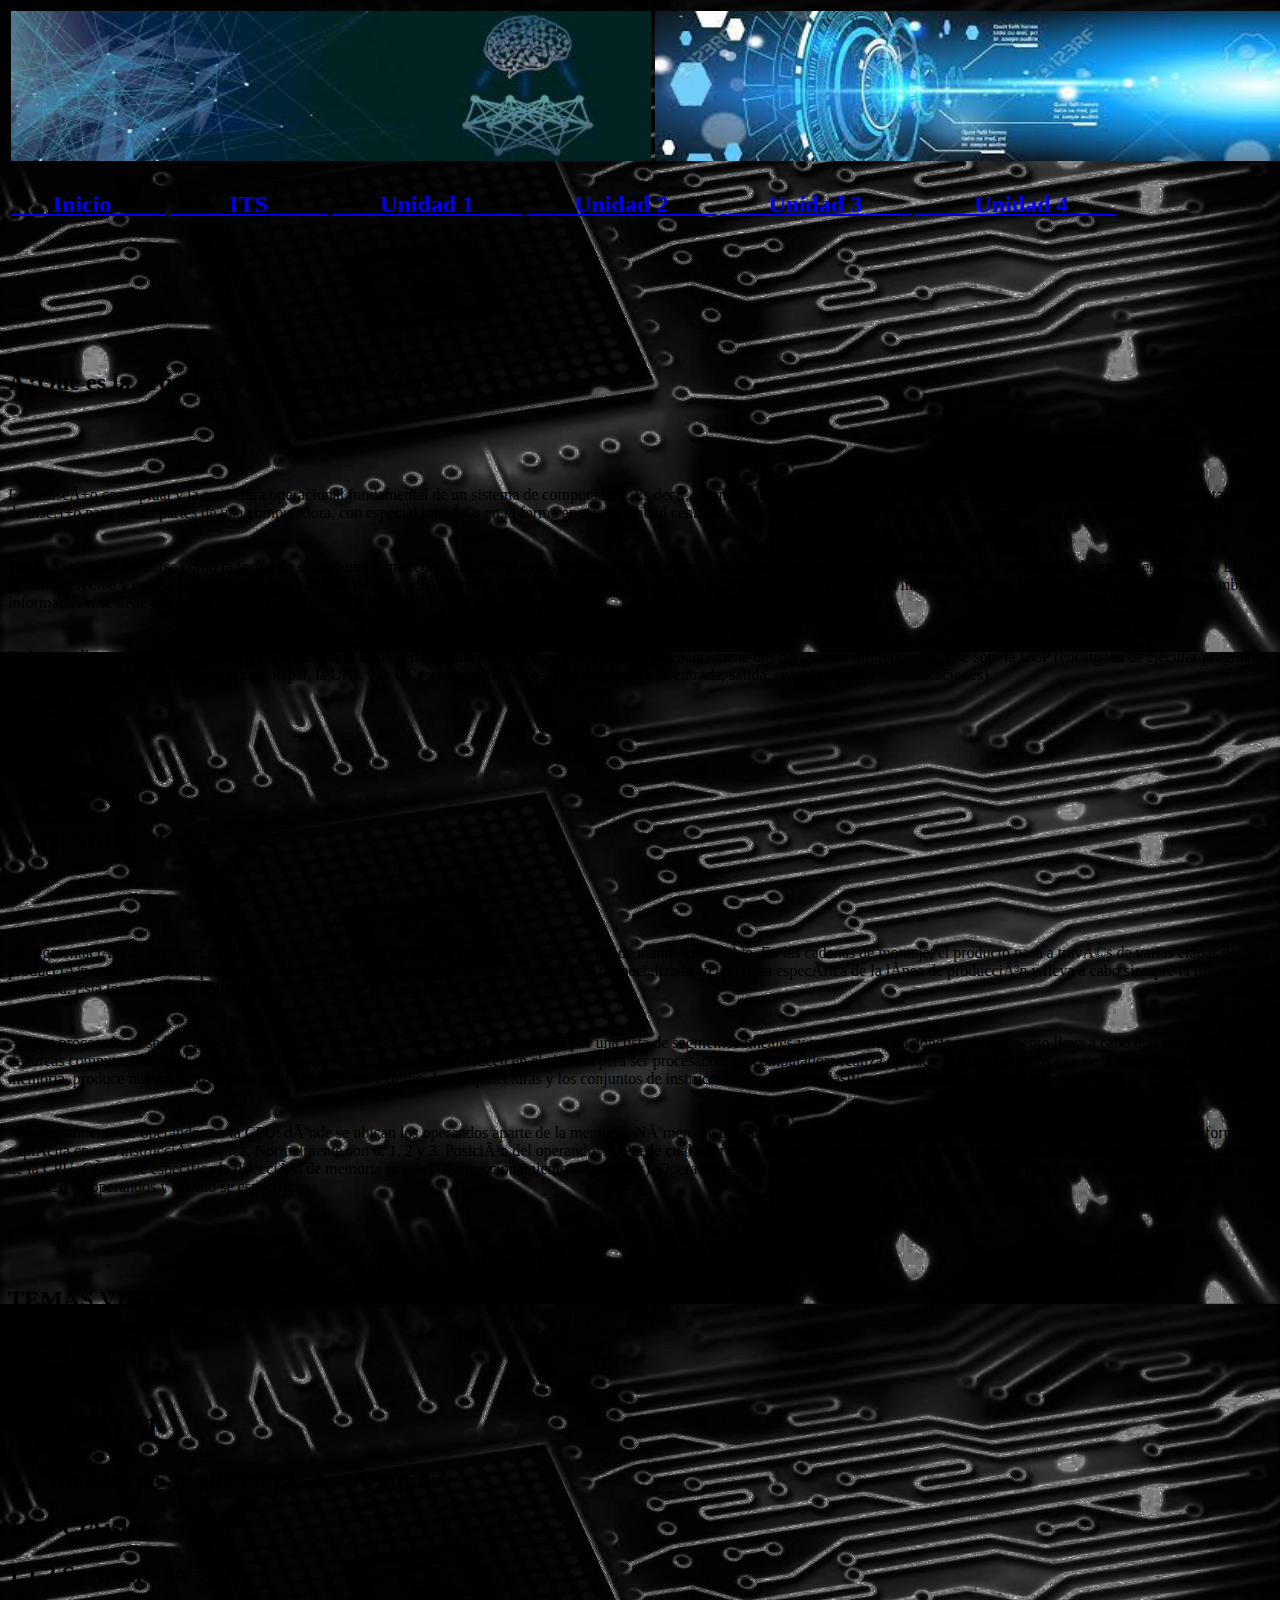
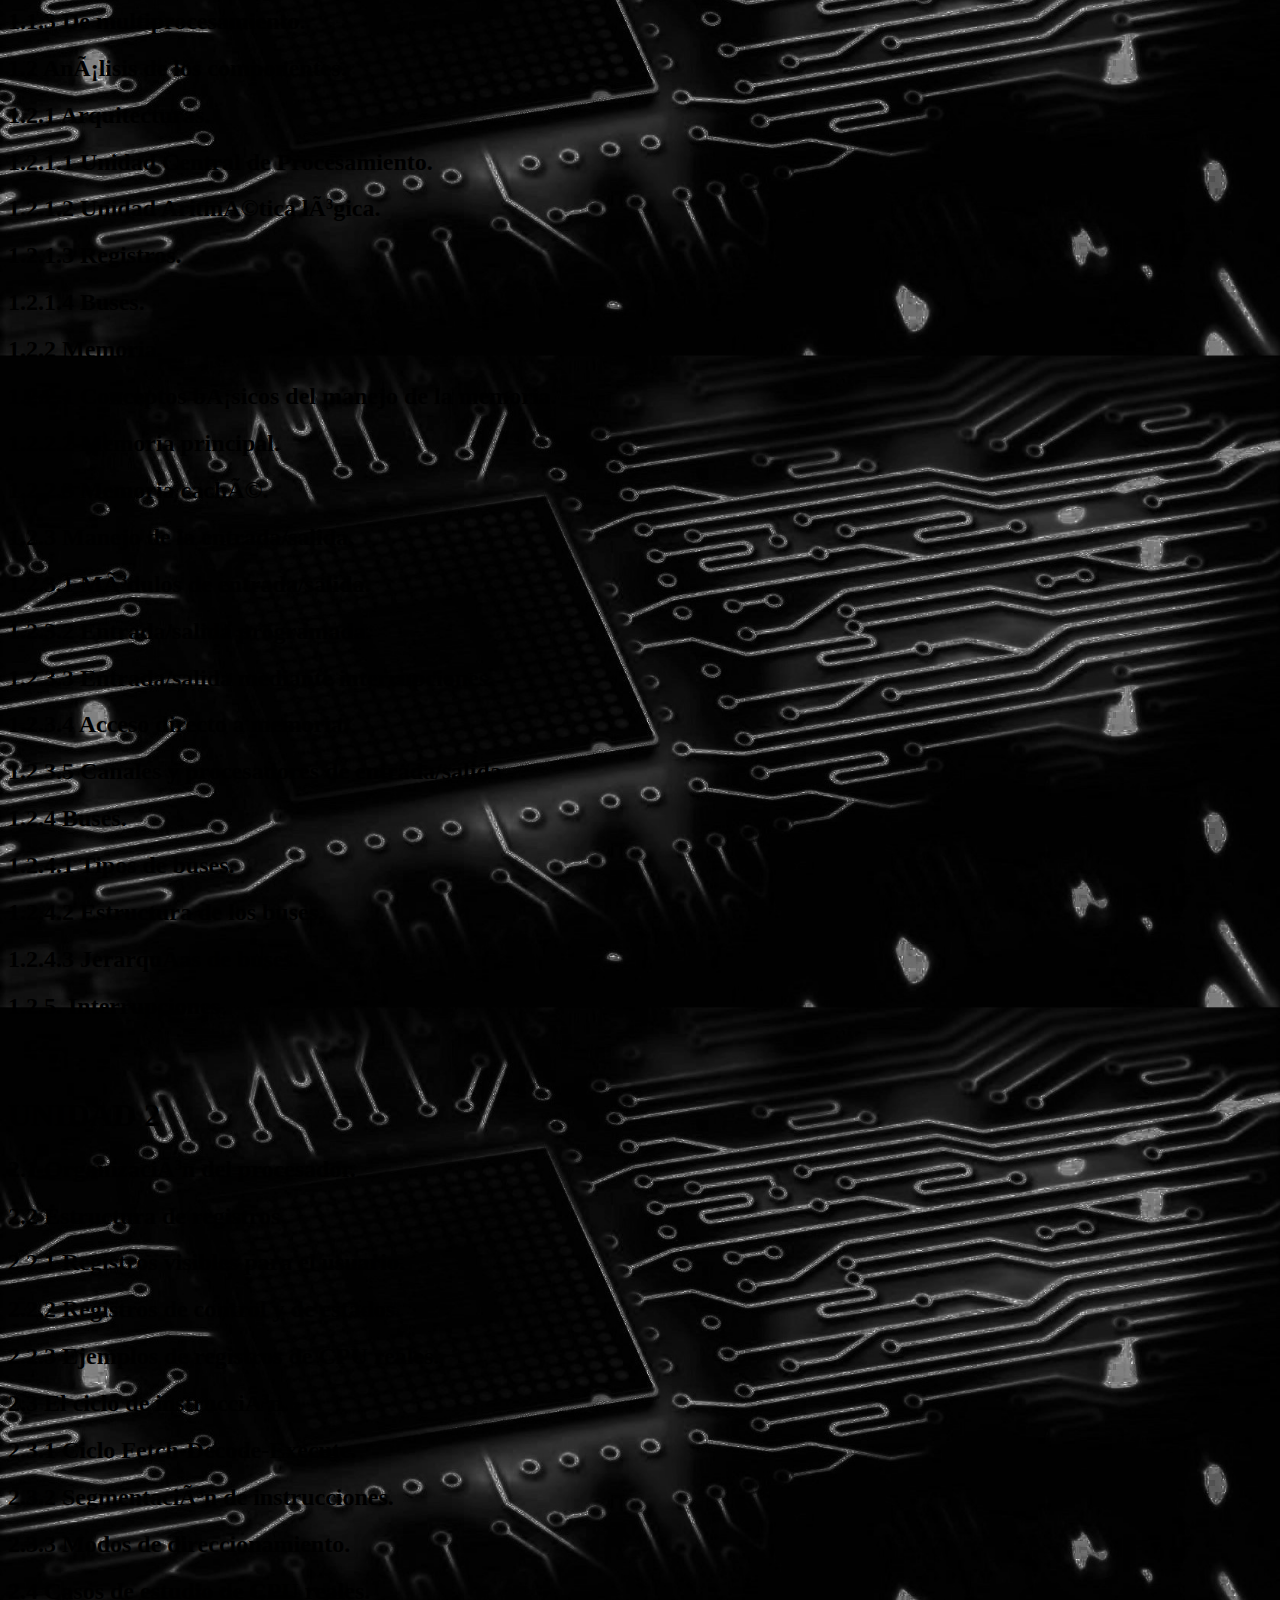
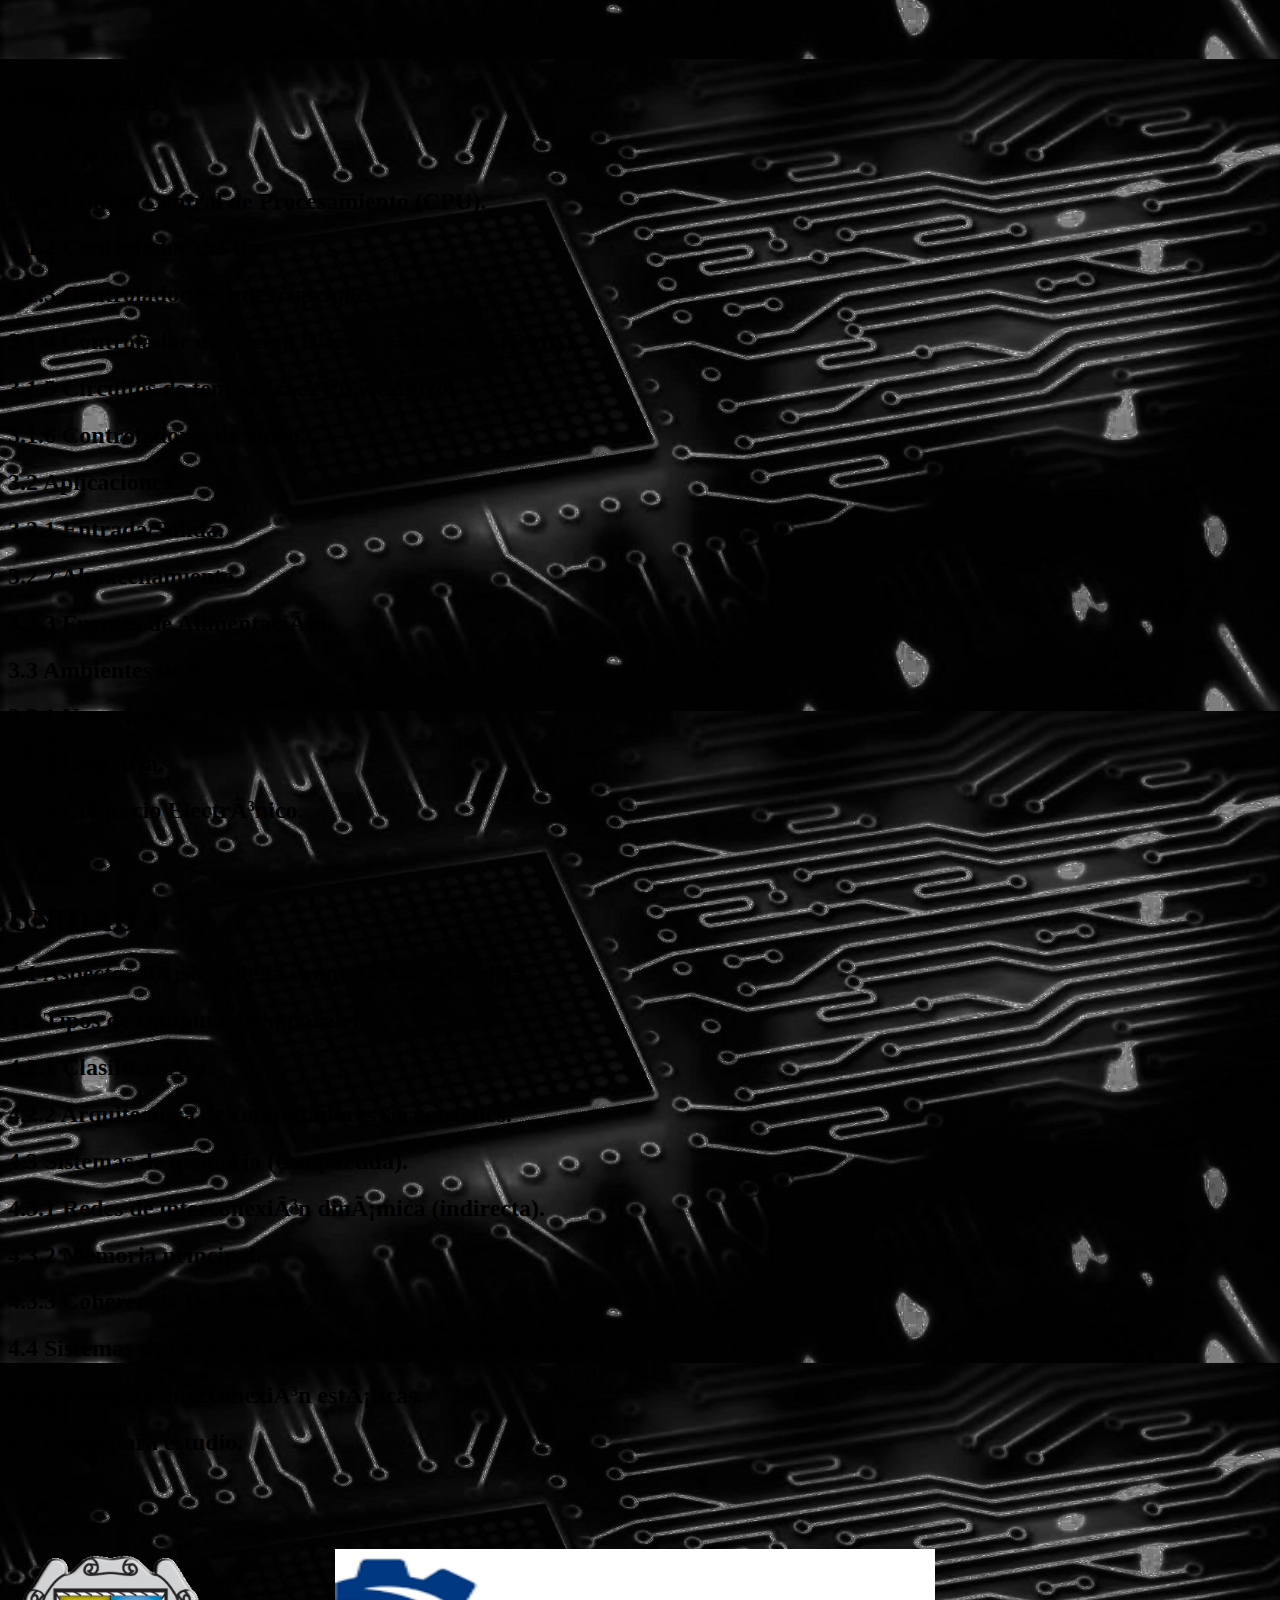
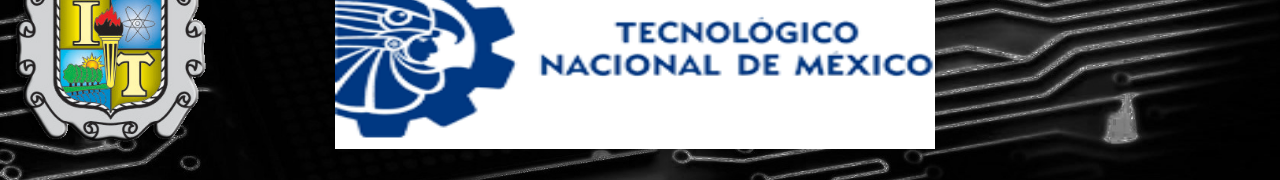
==== index.html @ fc231464 "cambio para que la hoja de estilo salga" ====
<!DOCTYPE html>
<html>
<head>
    <meta charset="UFT-8">
    <title>PAGINA DE ARQUITECTURA</title>
</head>
<style>
body{
    background-image: url(../imagenes/fondo.jpg);
	background-size: 100%;
    background-repeat: repeat;
	background-attachment: fixed;
    background-attachment: scroll;
    }
    </style>  
     <link rel="stylesheet" type="text/css" href="../css/style.css" media="screen">
   
 <body>   
    <table class="default">
        <tr>
        <td>
            <img src="../imagenes/imagen1.jpg"
                width="640px"
                height="150px">
        </td>
        <td>
            <img src="../imagenes/imagen2.jpg"
                width="640px"
                height="150px">
        </td>
        </tr>
    </table>


    <table>
        <tr>
            <td>
                <h2 ><a class="link" href="home.html" target="_blank">
                    &nbsp&nbsp&nbsp&nbsp&nbsp&nbsp Inicio
                    &nbsp&nbsp&nbsp&nbsp&nbsp&nbsp&nbsp&nbsp
                </a>
                </h2>
            </td>
            <td>
                <h2><a class="link" href="https://saltillo.tecnm.mx" target="_blank">
                    &nbsp&nbsp&nbsp&nbsp&nbsp&nbsp&nbsp&nbsp&nbsp ITS
                    &nbsp&nbsp&nbsp&nbsp&nbsp&nbsp&nbsp&nbsp&nbsp
                </a></h1>
            </td>
            <td>
                <h2><a class="link" href="Unidades/Uni1.html" target="_blank">
                    &nbsp&nbsp&nbsp&nbsp&nbsp&nbsp&nbsp Unidad 1
                    &nbsp&nbsp&nbsp&nbsp&nbsp&nbsp&nbsp
                </a>
                </h2>              
            </td>
            <td>
                <h2><a class="link" href="Unidades/Uni2.html" target="_blank">
                    &nbsp&nbsp&nbsp&nbsp&nbsp&nbsp&nbsp Unidad 2
                    &nbsp&nbsp&nbsp&nbsp&nbsp&nbsp&nbsp 
                </a></h2>
            </td>
            <td>
                <h2><a class="link" href="Unidades/Uni3.html" target="_blank">
                    &nbsp&nbsp&nbsp&nbsp&nbsp&nbsp&nbsp Unidad 3
                    &nbsp&nbsp&nbsp&nbsp&nbsp&nbsp&nbsp
                </a></h2>
            </td>
            <td>
                <h2><a class="link" href="Unidades/Uni4.html" target="_blank">
                    &nbsp&nbsp&nbsp&nbsp&nbsp&nbsp&nbsp&nbsp&nbsp Unidad 4
                    &nbsp&nbsp&nbsp&nbsp&nbsp&nbsp&nbsp
                </a></h2>
            </td>
            
        </tr>
    </table>
    <br>    <br>    <br>    <br>    <br>    <br>
    <h2> ¿Que es la arquitectura de computadora?</h2>
        
        <br>    <br>    <br>
            <p>
            Es el diseño conceptual y la estructura operacional fundamental de 
            un sistema de computadora. Es decir, es un modelo y una descripción 
            funcional de los requerimientos y las implementaciones de diseño 
            para varias partes de una computadora, con especial interés en 
            la forma en que la unidad central de proceso (UCP) trabaja 
            internamente y accede a las direcciones de memoria.

            <br>    <br>    <br>

            También suele definirse como la forma de seleccionar e interconectar 
            componentes de hardware para crear computadoras según los 
            requerimientos de funcionalidad, rendimiento y costo

            El ordenador recibe y envía la información a través de los 
            periféricos por medio de los canales. La UCP es la encargada 
            de procesar la información que le llega al ordenador. 
            El intercambio de información se tiene que hacer con los periféricos y la UCP.

            <br>    <br>    <br>

            Todas aquellas unidades de un sistema exceptuando la UCP se 
            denomina periférico, por lo que el ordenador tiene dos partes 
            bien diferenciadas, que son: la UCP (encargada de ejecutar 
            programas y que esta compuesta por la memoria principal, 
            la UAL y la UC) y los periféricos (que pueden ser de entrada, 
            salida, entrada-salida y comunicaciones).
            </p>

            <br>    <br>    <br>    <br>    <br>    <br>
    
    
            <h2> INTRODUCCION </h2>
    
            <br>    <br>    <br>

            <p>
                La segmentación de instrucciones es similar al uso de una 
                cadena de montaje en una fábrica de manufacturación. 
                En las cadenas de montaje, el producto pasa a través de 
                varias etapas de producción antes de tener el producto terminado. 
                Cada etapa o segmento de la cadena está especializada en un área 
                específica de la línea de producción y lleva a cabo siempre la misma actividad. 
                Esta tecnología es aplicada en el diseño de procesadores eficientes.

                <br>    <br>    <br>

                A estos procesadores se les conoce como pipeline processors. 
                Estos están compuestos por una lista de segmentos lineales y 
                secuenciales en donde cada segmento lleva a cabo una tarea o 
                un grupo de tareas computacionales. Los datos que provienen 
                del exterior se introducen en el sistema para ser procesados. 
                La computadora realiza operaciones con los datos que tiene 
                almacenados en memoria, produce nuevos datos o información 
                para uso externo.

                Las arquitecturas y los conjuntos de instrucciones se pueden 
                clasificar considerando los siguientes aspectos:

                <br>    <br>    <br>

                Almacenamiento de operandos en la CPU: dónde se ubican los operandos 
                aparte de la memoria.
                Número de operandos explícitos por instrucción: cuántos operandos 
                se expresan en forma explícita en una instrucción típica. 
                Normalmente son 0, 1, 2 y 3.
                Posición del operando: ¿Puede cualquier operando estar en memoria?, 
                o deben estar algunos o todos en los registros internos de la CPU. 
                Cómo se especifica la dirección de memoria (modos de 
                direccionamiento disponibles).
                Operaciones: Qué operaciones están disponibles 
                en el conjunto de instrucciones.
                Tipo y tamaño de operandos y cómo se especifican.
            </p>
            <br>    <br>    <br>

            <h2>TEMAS VISTOS EN LA MATERIA</h2>

            <br>    <br>    <br>

            <div>
                <h1>UNIDAD 1</h1>
                <h2>1.1 Modelos de arquitecturas de cómputo.</h2>
                <h2>1.1.1 Clásicas.</h2>
                <h2>1.1.2 Segmentadas.</h2>
                <h2>1.1.3 De multiprocesamiento.</h2>
                <h2>1.2 Análisis de los componentes.</h2>
                <h2>1.2.1 Arquitecturas.</h2>
                <h2>1.2.1.1 Unidad Central de Procesamiento.</h2>
                <h2>1.2.1.2 Unidad Aritmética lógica.</h2>
                <h2>1.2.1.3 Registros.</h2>
                <h2>1.2.1.4 Buses.</h2>
                <h2>1.2.2 Memoria.</h2>
                <h2>1.2.2.1 Conceptos básicos del manejo de la memoria.</h2>
                <h2>1.2.2.2 Memoria principal.</h2>
                <h2>1.2.2.3 Memoria caché.</h2>
                <h2>1.2.3 Manejo de la entrada/salida.</h2>
                <h2>1.2.3.1 Módulos de entrada/salida.</h2>
                <h2>1.2.3.2 Entrada/salida programada.</h2>
                <h2>1.2.3.3 Entrada/salida mediante interrupciones.</h2>
                <h2>1.2.3.4 Acceso directo a memoria.</h2>
                <h2>1.2.3.5 Canales y procesadores de entrada/salida</h2>
                <h2>1.2.4 Buses.</h2>
                <h2>1.2.4.1 Tipos de buses.</h2>
                <h2>1.2.4.2 Estructura de los buses.</h2>
                <h2>1.2.4.3 Jerarquías de buses.</h2>
                <h2>1.2.5. Interrupciones</h2>
                <br>    <br>
                <h1>UNIDAD 2</h1>
                <h2>2.1 Organización del procesador.</h2>
                <h2>2.2 Estructura de registros.</h2>
                <h2>2.2.1 Registros visibles para el usuario.</h2>
                <h2>2.2.2 Registros de control y de estados.</h2>
                <h2>2.2.3 Ejemplos de registros de CPU reales.</h2>
                <h2>2.3 El ciclo de instrucción.</h2>
                <h2>2.3.1 Ciclo Fetch-Decode-Execute.</h2>
                <h2>2.3.2 Segmentación de instrucciones.</h2>
                <h2>2.3.3 Modos de direccionamiento.</h2>
                <h2>2.4 Casos de estudio de CPU reales.</h2>
                <br>    <br>
                <h1>UNIDAD 3</h1>
                <h2>3.1 Chip Set.</h2>
                <h2>3.1.1 Unidad Central de Procesamiento (CPU).</h2>
                <h2>3.1.2 Controlador del Bus.</h2>
                <h2>3.1.3 Controlador de Interrupciones.</h2>
                <h2>3.1.4 Controlador de Acceso Directo a Memoria (DMA).</h2>
                <h2>3.1.5 Circuitos de temporización y Control</h2>
                <h2>3.1.6 Controladores de video.</h2>
                <h2>3.2 Aplicaciones.</h2>
                <h2>3.2.1 Entrada/Salida.</h2>
                <h2>3.2.2 Almacenamiento.</h2>
                <h2>3.2.3 Fuentes de Alimentación.</h2>
                <h2>3.3 Ambientes de Servicio.</h2>
                <h2>3.3.1 Negocios.</h2>
                <h2>3.3.2 Industria.</h2>
                <h2>3.3.3 Comercio Electrónico.</h2>
                <br>    <br>
                <h1>UNIDAD 4</h1>
                <h2>4.1 Aspectos Básicos de la computación paralela.</h2>
                <h2>4.2 Tipos de computación paralela.</h2>
                <h2>4.2.1 Clasificación.</h2>
                <h2>4.2.2 Arquitectura de computadores secuenciales.</h2>
                <h2>4.3 Sistemas de memoria (compartida).</h2>
                <h2>4.3.1 Redes de interconexión dinámica (indirecta).</h2>
                <h2>4.3.2 Memoria principal.</h2>
                <h2>4.3.3 Coherencia De Caché.</h2>
                <h2>4.4 Sistemas de memoria distribuida (Multicomputadores).</h2>
                <h2>4.4.1 Redes de interconexión estáticas.</h2>
                <h2>4.5 Casos para estudio.</h2>

            </div>

            <br><br><br>

            <div.fin>
                <table>
                    <tr>
                        <td>
                            
                            <img src="../imagenes/sellotec.png"
                            width="200px"
                            height="200px">
                        </td>
                        <td>
                        
                                &nbsp&nbsp&nbsp&nbsp&nbsp&nbsp&nbsp&nbsp&nbsp
                                &nbsp&nbsp&nbsp&nbsp&nbsp&nbsp&nbsp&nbsp&nbsp
                                &nbsp&nbsp&nbsp&nbsp&nbsp&nbsp&nbsp&nbsp&nbsp
                            
                        </td>
                        <td>
                            <p>
                            <img src="../imagenes/TNM.png"
                            width="600px"
                            height="200px"></p>
                            
                        </td>
                    </tr>
                </table>


            </div>


</body>

</html>
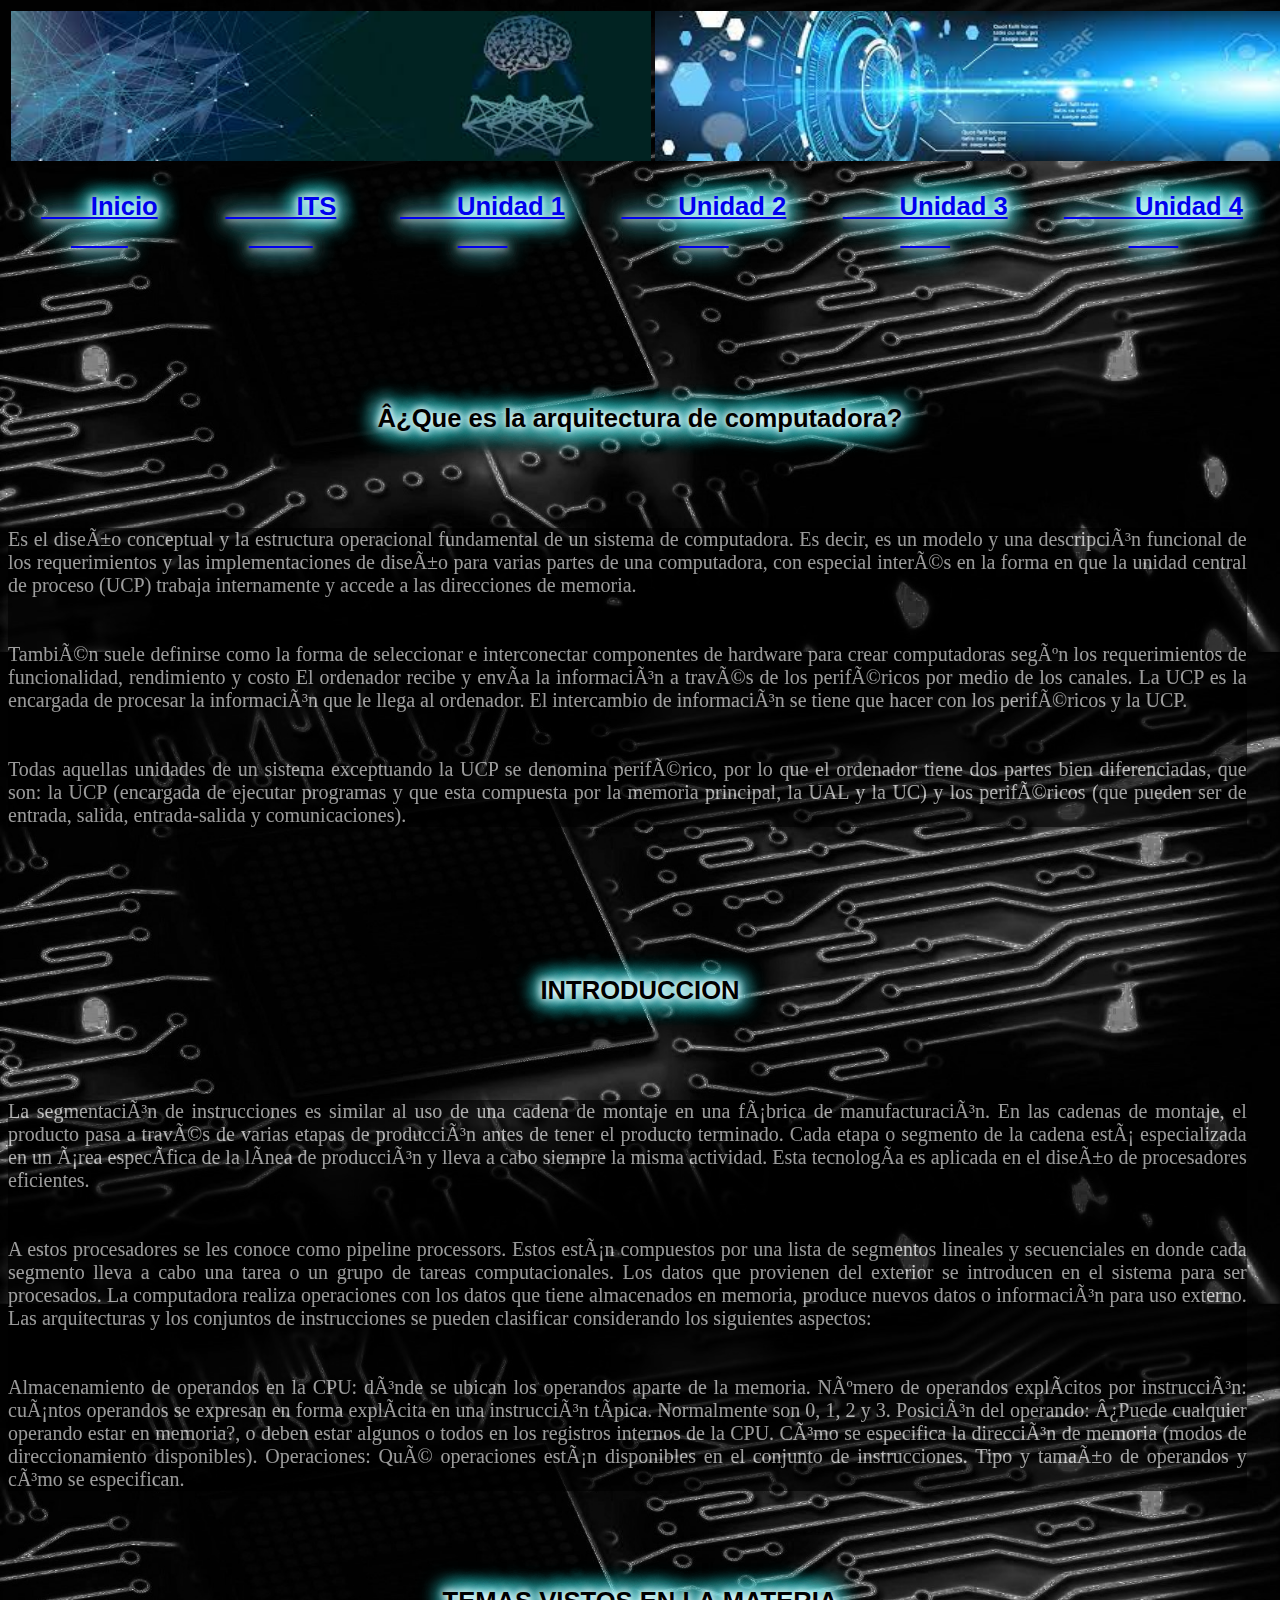
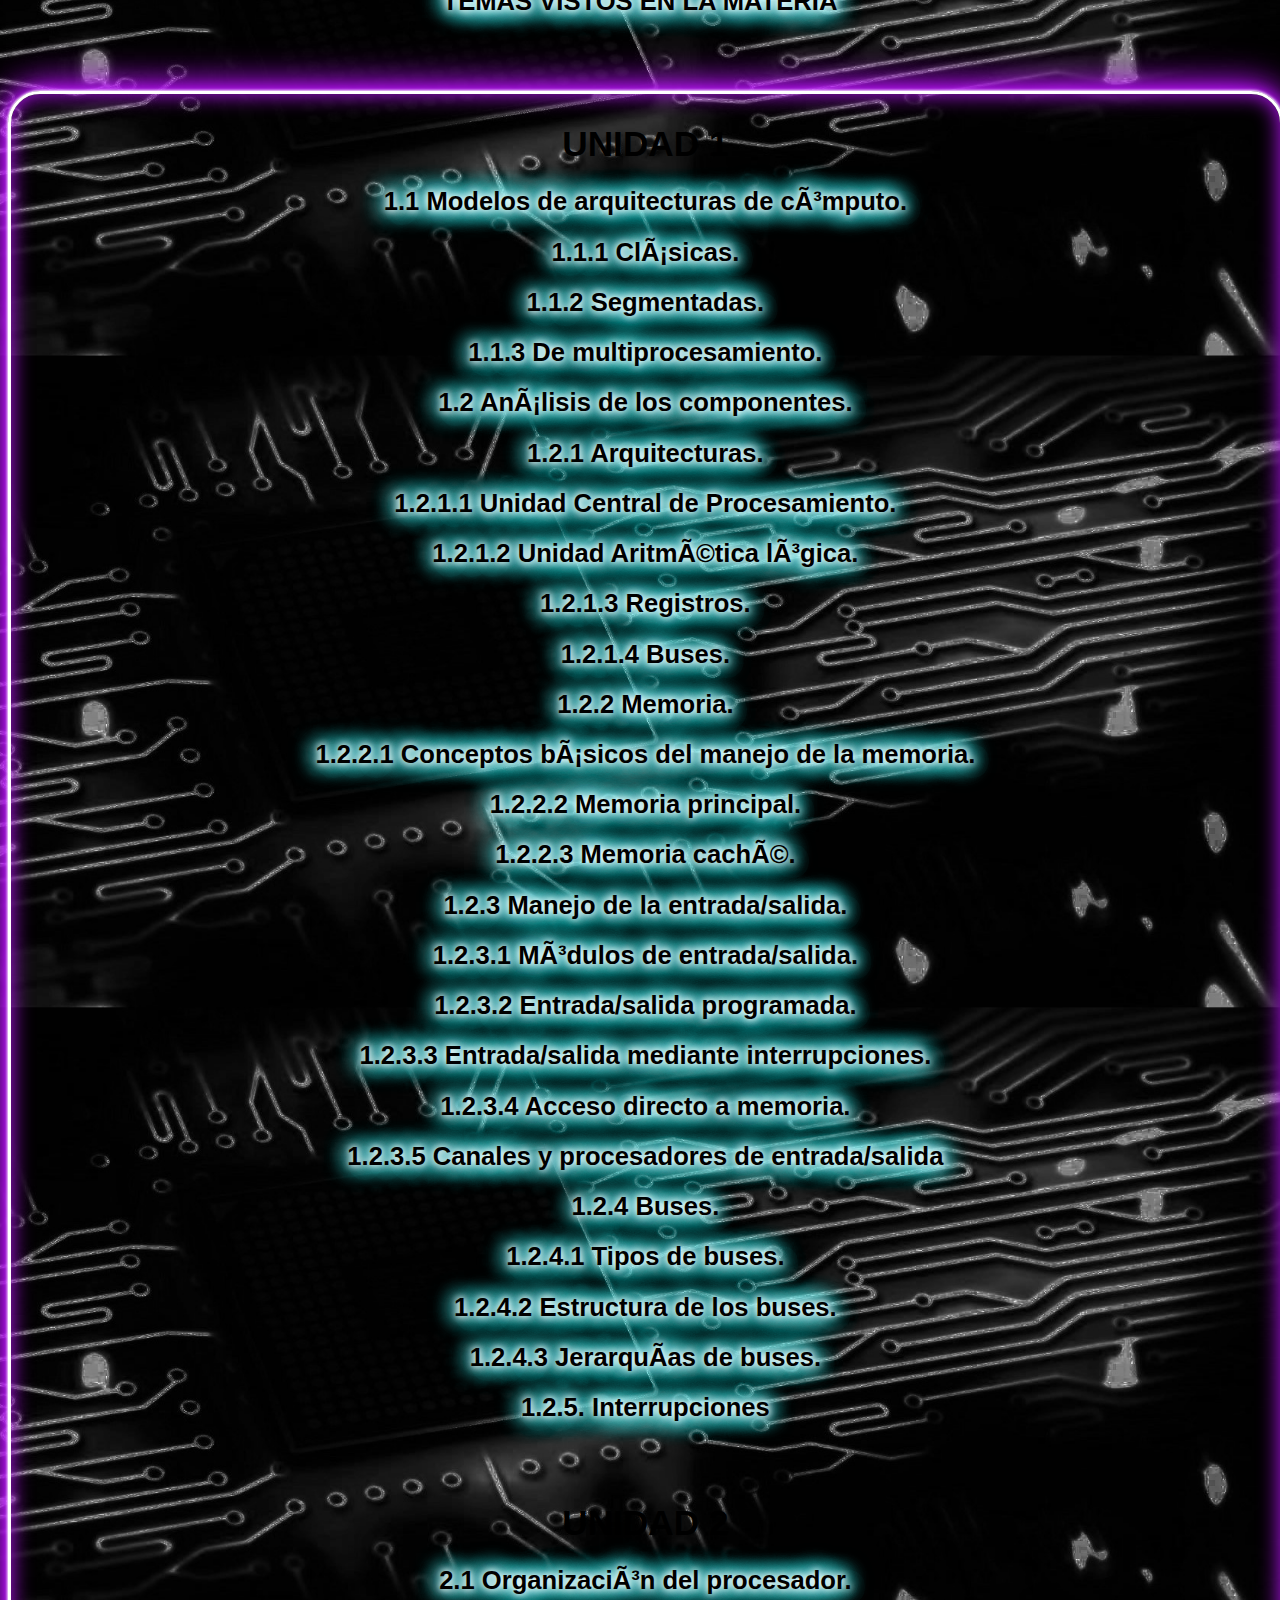
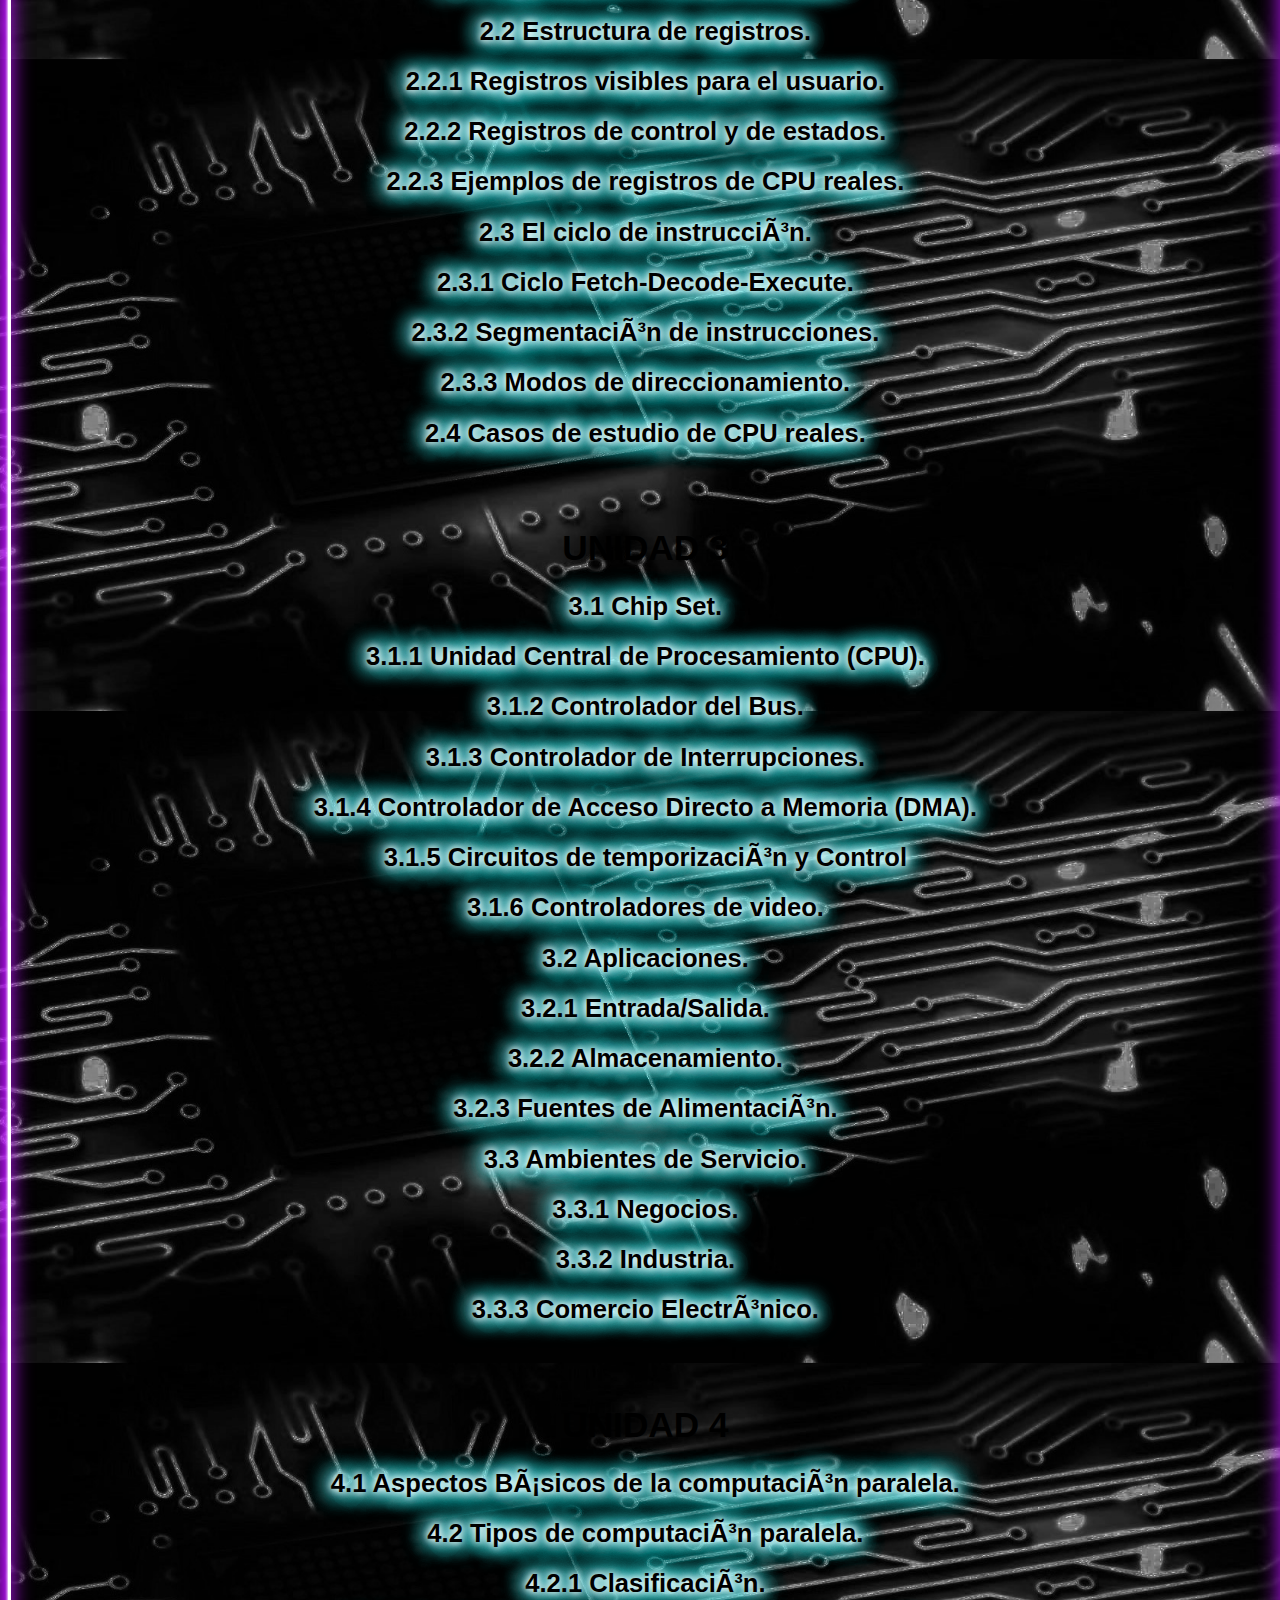
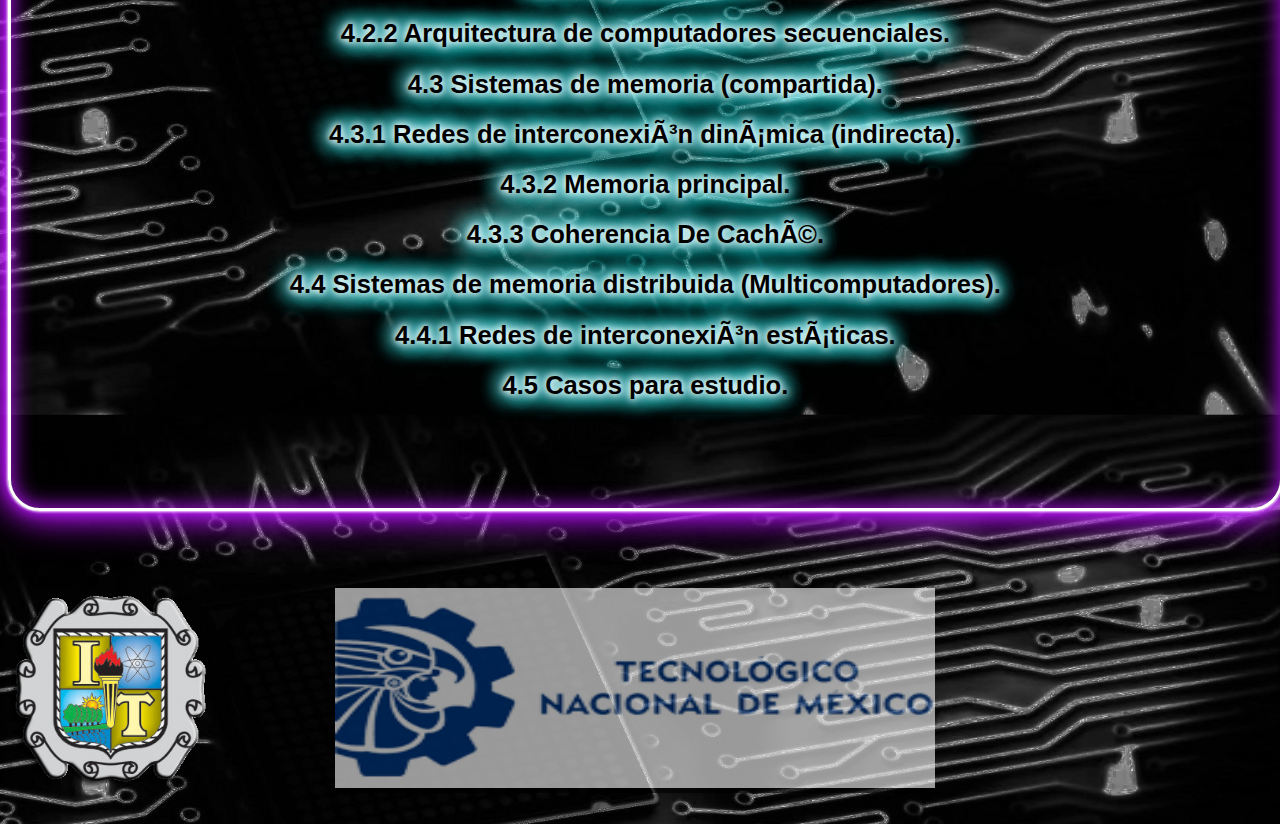
==== commit 1fd8fbd6: "Trabajando para que se pueda ver la joha de stilo" ====
--- a/index.html
+++ b/index.html
@@ -13,7 +13,7 @@
     background-attachment: scroll;
     }
     </style>  
-     <link rel="stylesheet" type="text/css" href="../css/style.css" media="screen">
+     <link rel="stylesheet" type="text/css" href="../Css/style.css" media="screen">
    
  <body>   
     <table class="default">
--- a/Css/style.css
+++ b/Css/style.css
@@ -0,0 +1,308 @@
+/* ------------------------------------------------------------- */
+/* -------Este bloque contiene estilos para los 2 HTML---------- */
+/* ------------------------------------------------------------- */
+/* -------Este bloque contiene estilos para el primer HTML------ */
+/* ------------------------------------------------------------- */
+body.logIn {
+  /* Cargamos los valores predeterminados para el fondo */
+  background-color: rgb(16, 9, 19);
+  /* Tamaño del fondo */
+  background-size: 100%;
+  /* Propiedades para que el fondo no se repita */
+  background-repeat: no-repeat;
+  /* Margen del fondo */
+  margin: auto;
+  /* propiedades especiales */
+  width: auto;
+  opacity: none;
+}
+
+/* ---Este contiene propiedades para los titulos y subtitilos --- */
+h1 {
+  font-size: 2.2rem;
+  font-family: 'Sono', sans-serif;
+  text-align: center;
+  
+}
+
+h2 {
+  /* Cargamos fonts y propiedades para los subtitlos */
+  font-family: 'Sono', sans-serif;
+  text-align: center;
+  font-size: 1.6rem;
+  text-shadow:
+      0 0 7px #fff,
+      0 0 10px #fff,
+      0 0 20px #fff,
+      0 0 28px #33F0FF,
+      0 0 21px #33F0FF,
+      0 0 26px #33F0FF,
+      0 0 24px #33F0FF,
+      0 0 25px #33F0FF;
+  /* animation: pulsate 1.3s infinite alternate; */
+}
+
+h4 {
+  font-family: 'Sono', sans-serif;
+  text-align: left;
+  font-size: 1.7rem;
+  text-shadow:
+      0 0 7px rgb(255, 0, 0),
+      0 0 10px rgb(255, 0, 0),
+      0 0 20px rgb(255, 0, 0),
+      0 0 28px #1900fa,
+      0 0 21px #1900fa,
+      0 0 26px #1900fa,
+      0 0 24px #1900fa,
+      0 0 25px #1900fa;
+}
+
+h5{
+  font-family: 'Sono', sans-serif;
+  text-align: center;
+  font-size: 4.8rem;
+  text-shadow:
+      0 0 7px #fff,
+      0 0 10px #fff,
+      0 0 20px #fff,
+      0 0 28px #ff3333,
+      0 0 21px #ff3333,
+      0 0 26px #ff3333,
+      0 0 24px #ff3333,
+      0 0 25px #ff3333;
+}
+
+
+h3.otherSubtitulo {
+  /* Cargamos propiedades para nuestro segundo subtitulo */
+  font-size: medium;
+  font-style: oblique;
+  font-family: 'Courier New', Courier, monospace;
+  text-align: center;
+  text-transform: lowercase;
+}
+
+/* ------------------------------------------------------------- */
+/* ------------------------------------------------------------- */
+font {
+  border: 3px;
+  font-family: 'Sono', sans-serif;
+  font-weight: 100;
+  color: #fff;
+  font: medium;
+  font-size: larger;
+  font-stretch: expanded;
+  size: 4;
+}
+
+/* ------------------------------------------------------------- */
+/* ------------------------------------------------------------- */
+input {
+  border-radius: 7px;
+  box-align: center;
+  box-shadow: #33F0FF 2px 1px;
+  box-sizing: border-box;
+}
+
+/* ------------------------------------------------------------- */
+/* ---Este contiene propiedades para los errores de llenado ---- */
+error.text {
+  color: rgb(156, 22, 22);
+  text-align: end;
+  text-shadow: 2px, rgb(187, 36, 36);
+}
+
+/* ------------------------------------------------------------- */
+/* ------Este bloque contiene propiedades para los botones------ */
+button.logIn {
+  border-radius: 5px;
+  border-bottom: 3px;
+  border-color: rgb(238, 226, 238);
+  border-style: dotted;
+  font-size: medium;
+  text-align: center;
+}
+
+/* ------------------------------------------------------------- */
+/* -------Este bloque contiene propiedades para las tablas------ */
+.form {
+  border-radius: 6px;
+  border-color: #bc13fe;
+  border-top-color: #dadada;
+  box-sizing: border-box;
+  border-block: inherit;
+}
+
+/* ------------------------------------------------------------- */
+/* ------------------------------------------------------------- */
+.neonText {
+  color: #fff;
+  text-shadow:
+      0 0 7px #fff,
+      0 0 10px #fff,
+      0 0 20px #fff,
+      0 0 28px #bc13fe,
+      0 0 21px #bc13fe,
+      0 0 26px #bc13fe,
+      0 0 24px #bc13fe,
+      0 0 25px #bc13fe;
+}
+
+/* ------------------------------------------------------------- */
+/* ---Este bloque contiene propiedades para el uso de lps div--- */
+div {
+  animation: pulsate 1.5s infinite alternate;
+  
+  border: 0.2rem solid #fff;
+  border-radius: 2rem;
+  padding: 0.4em;
+  box-shadow: 0 0 .2rem #fff,
+      0 0 .2rem #fff,
+      0 0 2rem #bc13fe,
+      0 0 0.8rem #bc13fe,
+      0 0 2.8rem #bc13fe,
+      inset 0 0 1.3rem #bc13fe;
+  /* text-align: center; */   
+  width: 78.5rem;
+  height: 225.1rem;
+}
+
+div.fin{
+  background-color: #000000;
+}
+
+/* ------------------------------------------------------------- */
+/* ----Este bloque contiene una animación para nuestro texto--- */
+@keyframes pulsate {
+
+  100% {
+
+      text-shadow:
+          0 0 4px #fff,
+          0 0 11px #fff,
+          0 0 19px #fff,
+          0 0 40px #bc13fe,
+          0 0 80px #bc13fe,
+          0 0 90px #bc13fe,
+          0 0 100px #bc13fe,
+          0 0 150px #bc13fe;
+
+  }
+
+  0% {
+
+      text-shadow:
+          0 0 2px #fff,
+          0 0 4px #fff,
+          0 0 6px #fff,
+          0 0 10px #bc13fe,
+          0 0 45px #bc13fe,
+          0 0 55px #bc13fe,
+          0 0 70px #bc13fe,
+          0 0 80px #bc13fe;
+  }
+
+}
+
+/* ------------------------------------------------------------- */
+/* ------Este bloque contiene estilos para el primer HTML------- */
+body.ndpage {
+  background-color: #dadada;
+  background-position: 8px;
+  background-size: 100%;
+  background-attachment: fixed;
+  background-repeat: repeat;
+}
+
+/* ------------------------------------------------------------- */
+/* -Este bloque contiene estilos para los titulos y subtitulos-- */
+h1.nd {
+  text-justify: auto;
+  text-align: right;
+  text-decoration: dotted;
+  text-shadow: none;
+  font: 100;
+  font-size: 30px;
+  font-style: oblique;
+}
+
+h2.subtitulos {
+  text-align: center;
+  text-transform: lowercase;
+  text-indent: inherit;
+}
+
+/* ------------------------------------------------------------- */
+/* ------- Este bloque contiene estilos para las imagenes ------ */
+img.secondPage {
+  align-items: center;
+  width: auto;
+  padding: auto;
+}
+
+p{
+	
+	font-size: 20px;
+  color: #ffffff;
+  background-color: #000000;
+  text-overflow: hidden;
+  width: 98%;
+  height: 60;
+  text-align: justify;
+  opacity: 0.6;
+}image.pngimage.png
+.just{
+	text-align: center;
+	
+}
+a.dis{
+	color: rgb(248, 245, 245);
+	display: block;
+	text-decoration: none;
+	border-style: solid;
+	padding: 0px;
+	font-size: 20px;
+}
+a:visited{
+	color: #888a05;
+}
+a:hover{
+	background-color: #888a05;
+	color: white;
+	text-decoration: underline wavy;
+}
+.divizq{
+	top: 30px;
+	left: 1700px;
+}
+.divder{
+	top: 40px;
+	left:100px;
+}
+.divder2{
+	right: 1000;
+}
+
+dt{
+	font-weight: bold;
+	color: green;
+  font-size: 20px;
+}
+dd{
+  color: #ffffff;
+	text-align: justify;
+	font-size: 20px;
+}
+
+
+
+/* ------------------------------------------------------------- */
+/* ------------------------------------------------------------- */
+/* ------------------------------------------------------------- */
+/* ------------------------------------------------------------- */
+/* ------------------------------------------------------------- */
+/* ------------------------------------------------------------- */
+/* ------------------------------------------------------------- */
+/* ------------------------------------------------------------- */
+/* ------------------------------------------------------------- */
+/* ------------------------------------------------------------- */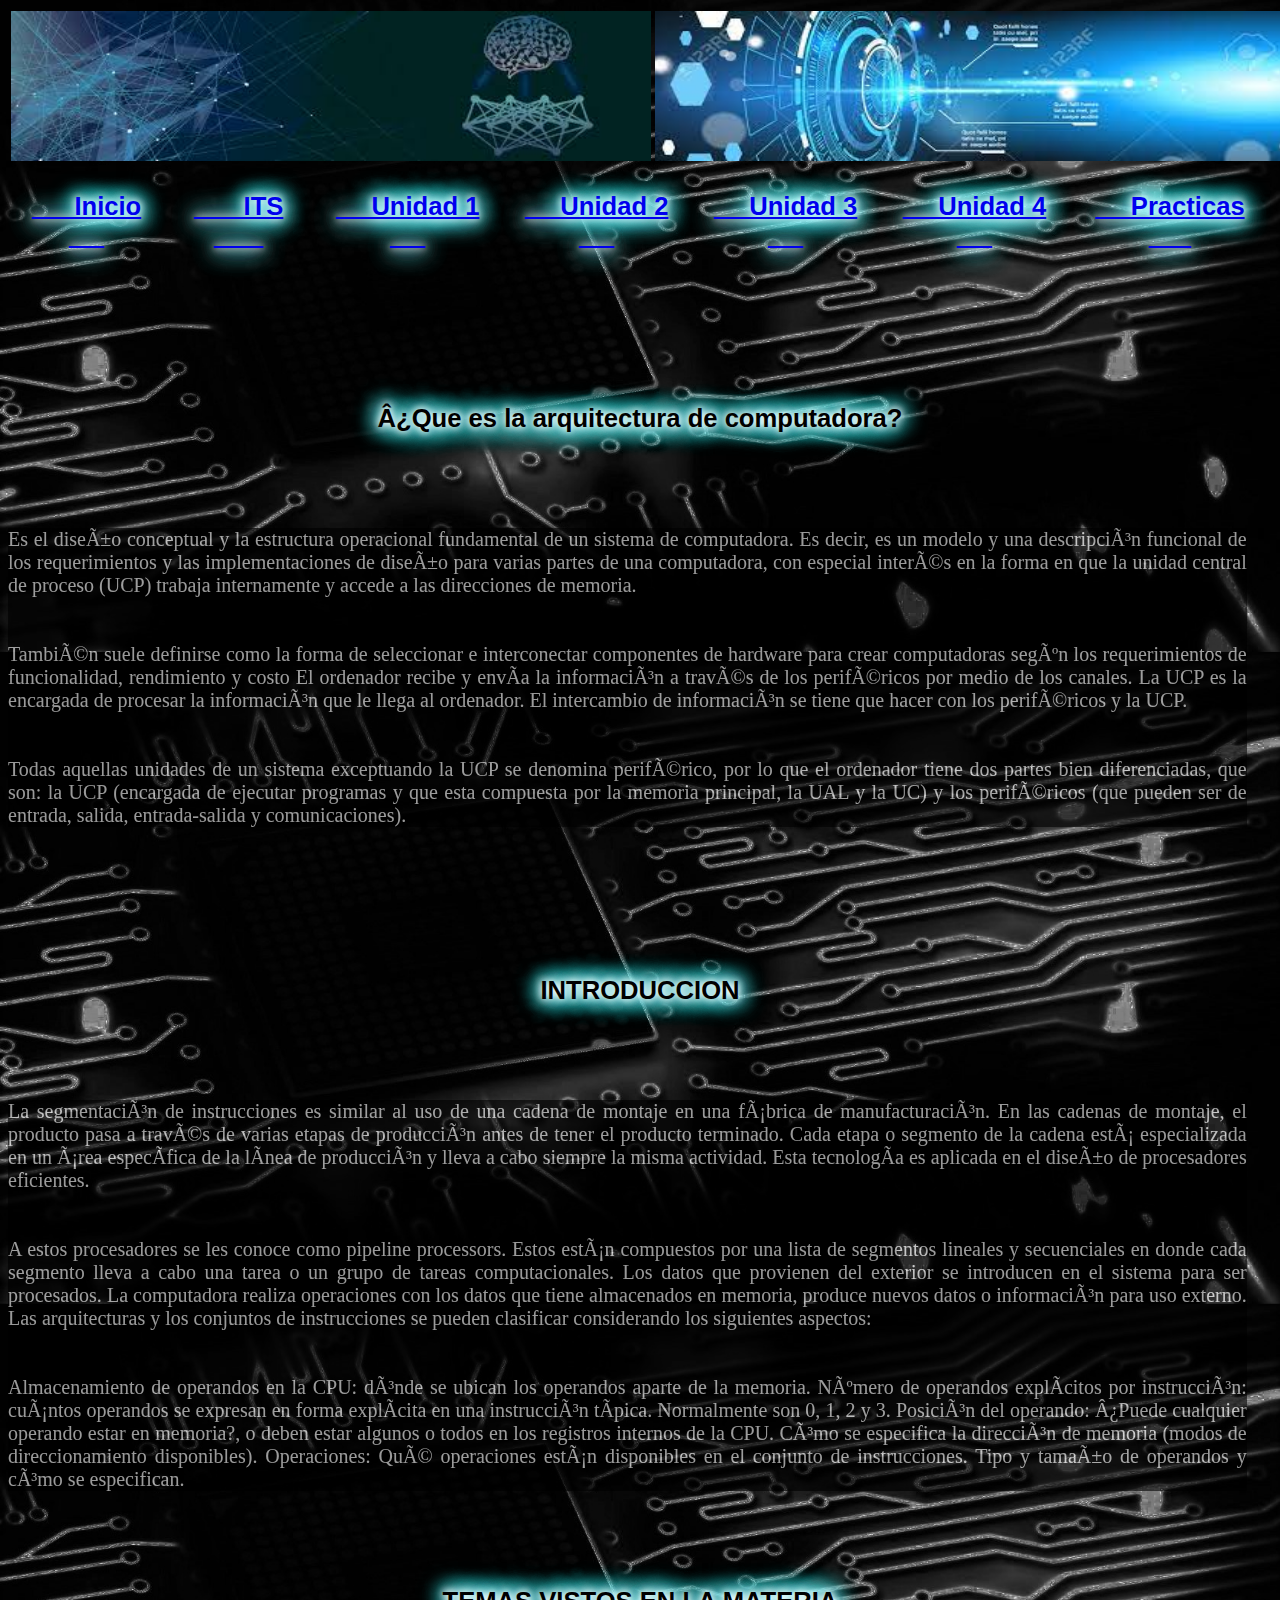
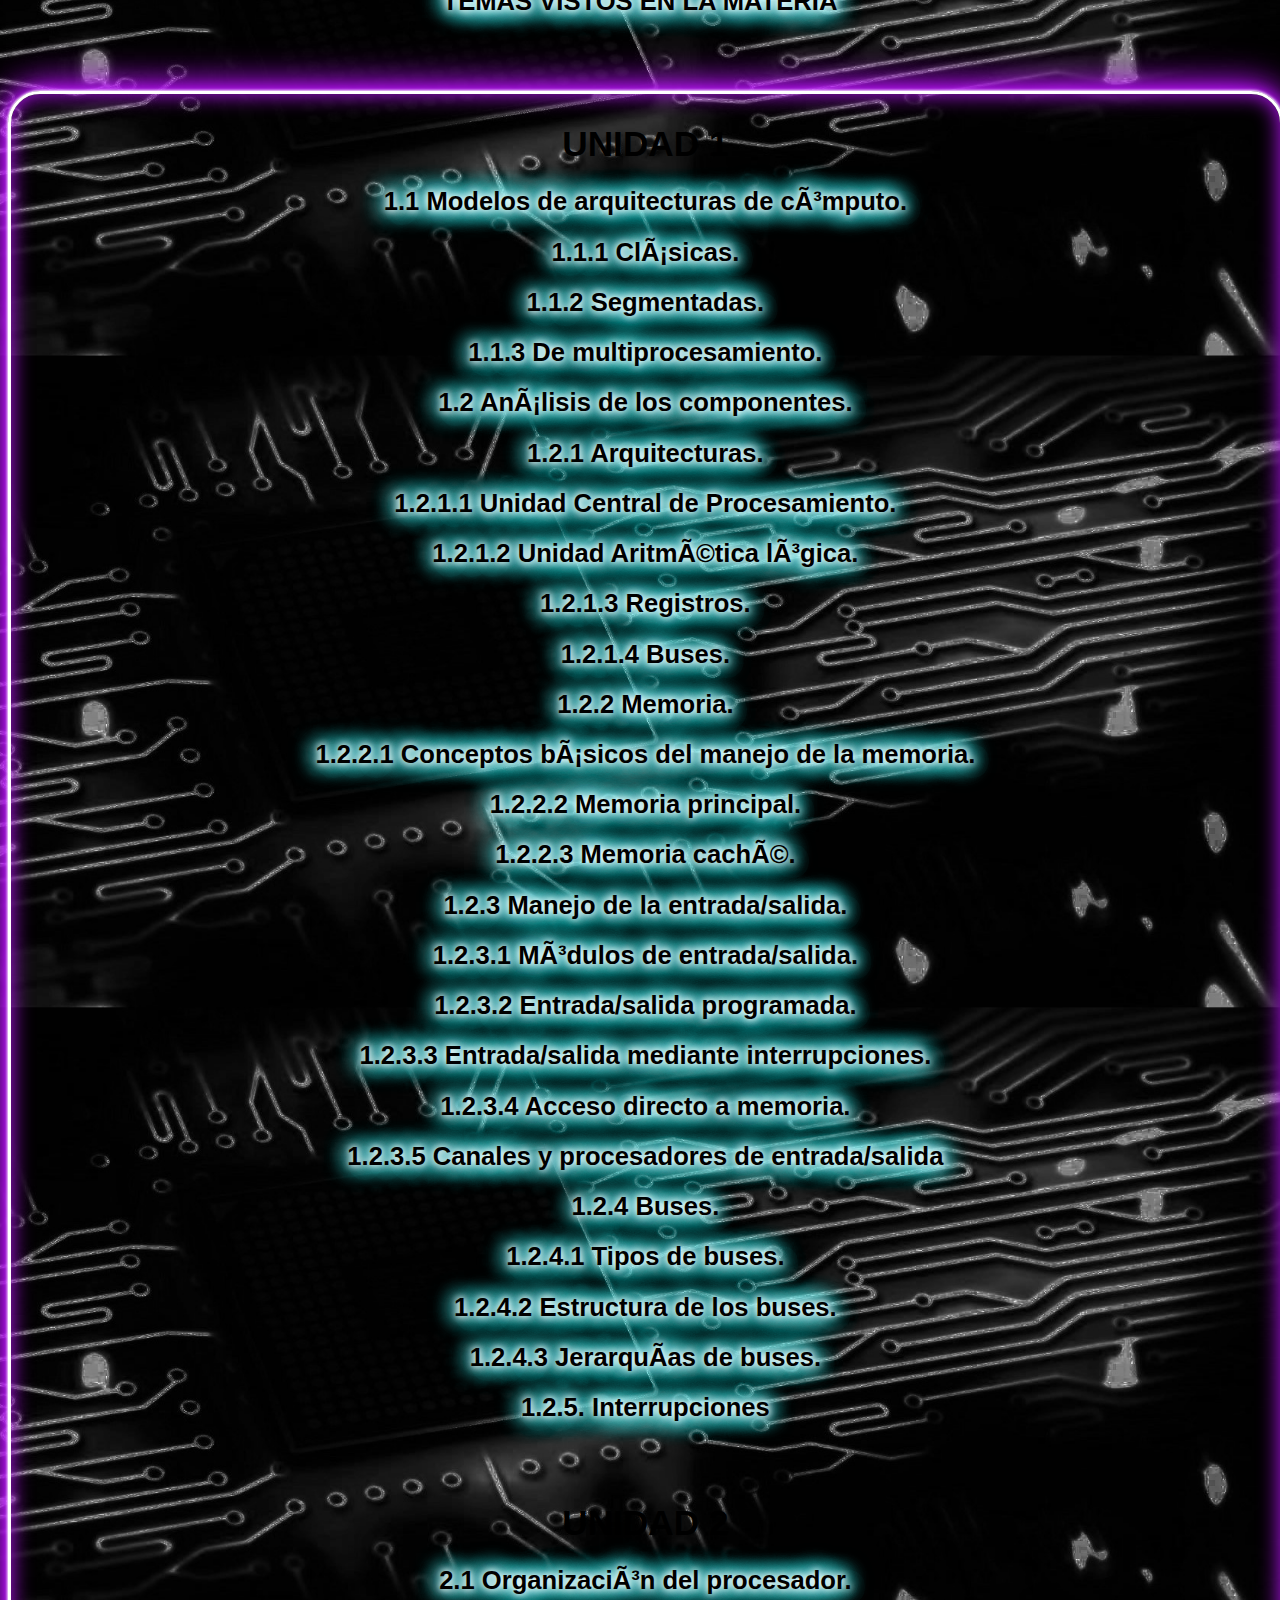
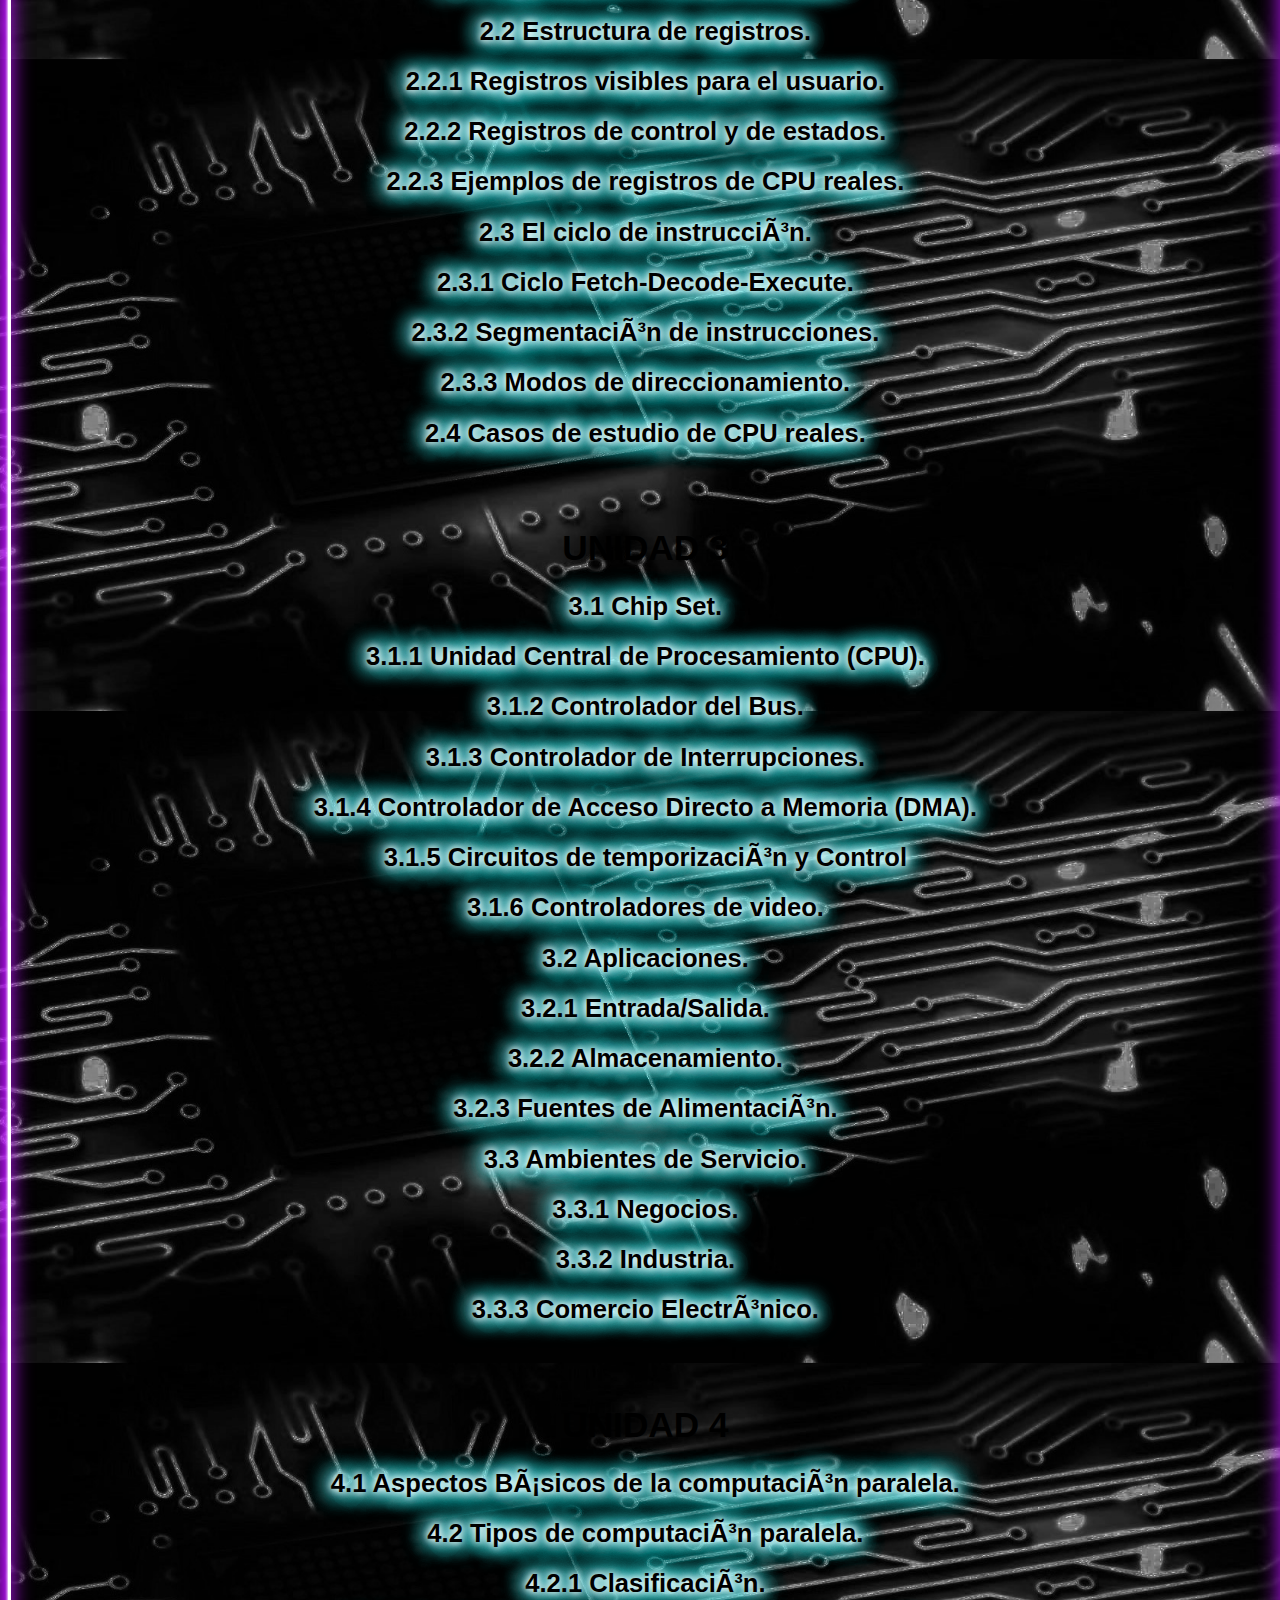
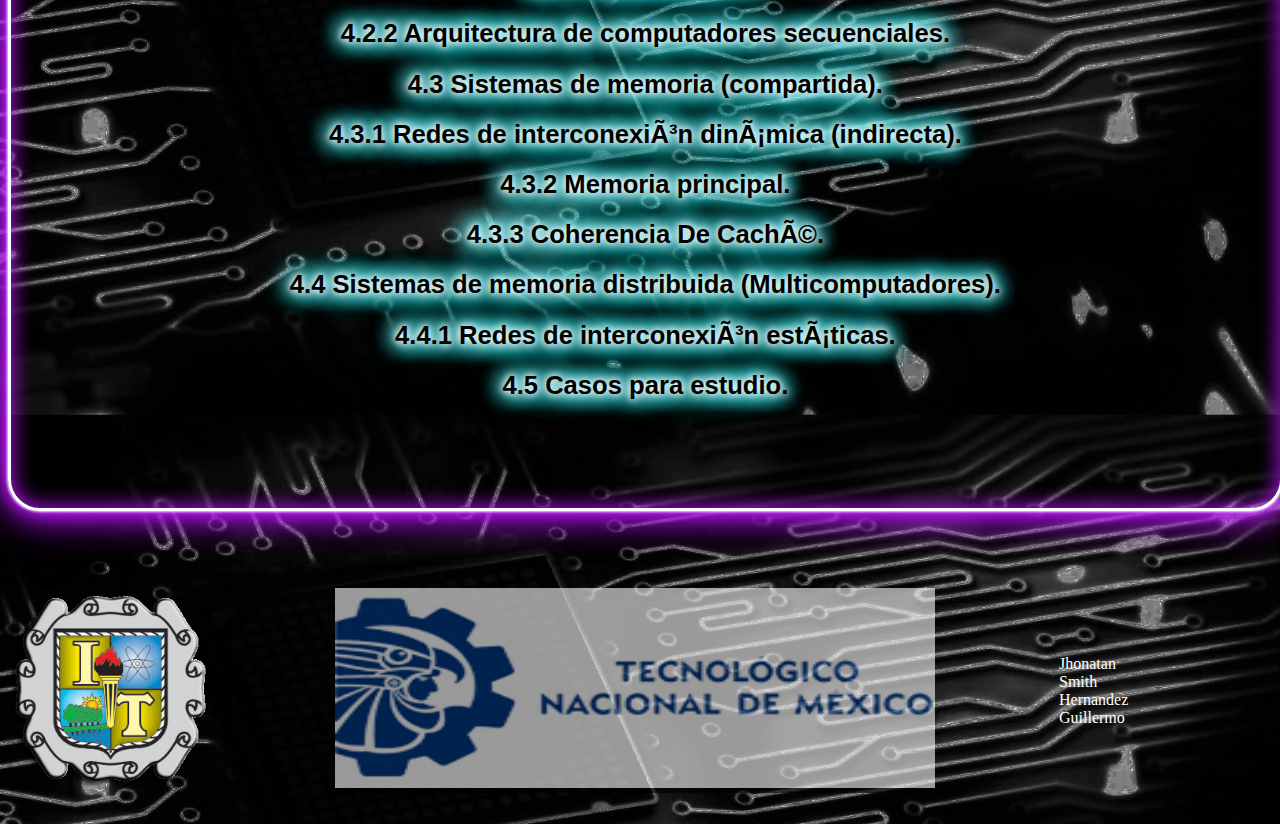
==== commit 9049cc19: "Se agrego la pagina de pracicas y con sus respecticvas practicas y acomodo de la nueva tabla de dire" ====
--- a/index.html
+++ b/index.html
@@ -6,25 +6,25 @@
 </head>
 <style>
 body{
-    background-image: url(../imagenes/fondo.jpg);
+    background-image: url(imagenes/fondo.jpg);
 	background-size: 100%;
     background-repeat: repeat;
 	background-attachment: fixed;
     background-attachment: scroll;
     }
     </style>  
-     <link rel="stylesheet" type="text/css" href="../Css/style.css" media="screen">
+     <link rel="stylesheet" type="text/css" href="Css/style.css" media="screen">
    
  <body>   
     <table class="default">
         <tr>
         <td>
-            <img src="../imagenes/imagen1.jpg"
+            <img src="imagenes/imagen1.jpg"
                 width="640px"
                 height="150px">
         </td>
         <td>
-            <img src="../imagenes/imagen2.jpg"
+            <img src="imagenes/imagen2.jpg"
                 width="640px"
                 height="150px">
         </td>
@@ -34,46 +34,52 @@
 
     <table>
         <tr>
-            <td>
-                <h2 ><a class="link" href="home.html" target="_blank">
-                    &nbsp&nbsp&nbsp&nbsp&nbsp&nbsp Inicio
-                    &nbsp&nbsp&nbsp&nbsp&nbsp&nbsp&nbsp&nbsp
-                </a>
-                </h2>
-            </td>
-            <td>
-                <h2><a class="link" href="https://saltillo.tecnm.mx" target="_blank">
-                    &nbsp&nbsp&nbsp&nbsp&nbsp&nbsp&nbsp&nbsp&nbsp ITS
-                    &nbsp&nbsp&nbsp&nbsp&nbsp&nbsp&nbsp&nbsp&nbsp
-                </a></h1>
-            </td>
-            <td>
-                <h2><a class="link" href="Unidades/Uni1.html" target="_blank">
-                    &nbsp&nbsp&nbsp&nbsp&nbsp&nbsp&nbsp Unidad 1
-                    &nbsp&nbsp&nbsp&nbsp&nbsp&nbsp&nbsp
-                </a>
-                </h2>              
-            </td>
-            <td>
-                <h2><a class="link" href="Unidades/Uni2.html" target="_blank">
-                    &nbsp&nbsp&nbsp&nbsp&nbsp&nbsp&nbsp Unidad 2
-                    &nbsp&nbsp&nbsp&nbsp&nbsp&nbsp&nbsp 
+           <td>
+               <h2 ><a class="link" href="index.html" target="_blank">
+                &nbsp&nbsp&nbsp&nbsp&nbsp Inicio
+                &nbsp&nbsp&nbsp&nbsp&nbsp
+               </a>
+               </h2>
+           </td>
+           <td>
+               <h2><a class="link" href="https://saltillo.tecnm.mx" target="_blank">
+                &nbsp&nbsp&nbsp&nbsp&nbsp&nbsp ITS
+                &nbsp&nbsp&nbsp&nbsp&nbsp&nbsp&nbsp
+               </a></h2>
+           </td>
+           <td>
+               <h2><a class="link" href="Unidades/Uni1.html" target="_blank">
+                &nbsp&nbsp&nbsp&nbsp Unidad 1
+                &nbsp&nbsp&nbsp&nbsp&nbsp
+               </a>
+               </h2>              
+           </td>
+           <td>
+               <h2><a class="link" href="Unidades/Uni2.html" target="_blank">
+                &nbsp&nbsp&nbsp&nbsp Unidad 2
+                &nbsp&nbsp&nbsp&nbsp&nbsp 
+               </a></h2>
+           </td>
+           <td>
+               <h2><a class="link" href="Unidades/Uni3.html" target="_blank">
+                &nbsp&nbsp&nbsp&nbsp Unidad 3
+                &nbsp&nbsp&nbsp&nbsp&nbsp
+               </a></h2>
+           </td>
+           <td>
+               <h2><a class="link" href="Unidades/Uni4.html" target="_blank">
+                &nbsp&nbsp&nbsp&nbsp Unidad 4
+                &nbsp&nbsp&nbsp&nbsp&nbsp
+               </a></h2>
+           </td>
+           <td>
+                <h2><a class="link" href="Unidades/Practicas.html" target="_blank">
+                &nbsp&nbsp&nbsp&nbsp Practicas
+                &nbsp&nbsp&nbsp&nbsp&nbsp&nbsp   
                 </a></h2>
-            </td>
-            <td>
-                <h2><a class="link" href="Unidades/Uni3.html" target="_blank">
-                    &nbsp&nbsp&nbsp&nbsp&nbsp&nbsp&nbsp Unidad 3
-                    &nbsp&nbsp&nbsp&nbsp&nbsp&nbsp&nbsp
-                </a></h2>
-            </td>
-            <td>
-                <h2><a class="link" href="Unidades/Uni4.html" target="_blank">
-                    &nbsp&nbsp&nbsp&nbsp&nbsp&nbsp&nbsp&nbsp&nbsp Unidad 4
-                    &nbsp&nbsp&nbsp&nbsp&nbsp&nbsp&nbsp
-                </a></h2>
-            </td>
-            
-        </tr>
+           </td>
+           
+       </tr>
     </table>
     <br>    <br>    <br>    <br>    <br>    <br>
     <h2> ¿Que es la arquitectura de computadora?</h2>
@@ -238,7 +244,7 @@
                     <tr>
                         <td>
                             
-                            <img src="../imagenes/sellotec.png"
+                            <img src="imagenes/sellotec.png"
                             width="200px"
                             height="200px">
                         </td>
@@ -251,11 +257,24 @@
                         </td>
                         <td>
                             <p>
-                            <img src="../imagenes/TNM.png"
+                            <img src="imagenes/TNM.png"
                             width="600px"
                             height="200px"></p>
                             
                         </td>
+                        <td>
+                        
+                            &nbsp&nbsp&nbsp&nbsp&nbsp&nbsp&nbsp&nbsp&nbsp
+                            &nbsp&nbsp&nbsp&nbsp&nbsp&nbsp&nbsp&nbsp&nbsp
+                            &nbsp&nbsp&nbsp&nbsp&nbsp&nbsp&nbsp&nbsp&nbsp
+                        
+                        </td>
+                        <td style="color:white ;">
+                            Jhonatan <br>
+                            Smith <br>
+                            Hernandez <br>
+                            Guillermo
+                        </td>
                     </tr>
                 </table>
 
